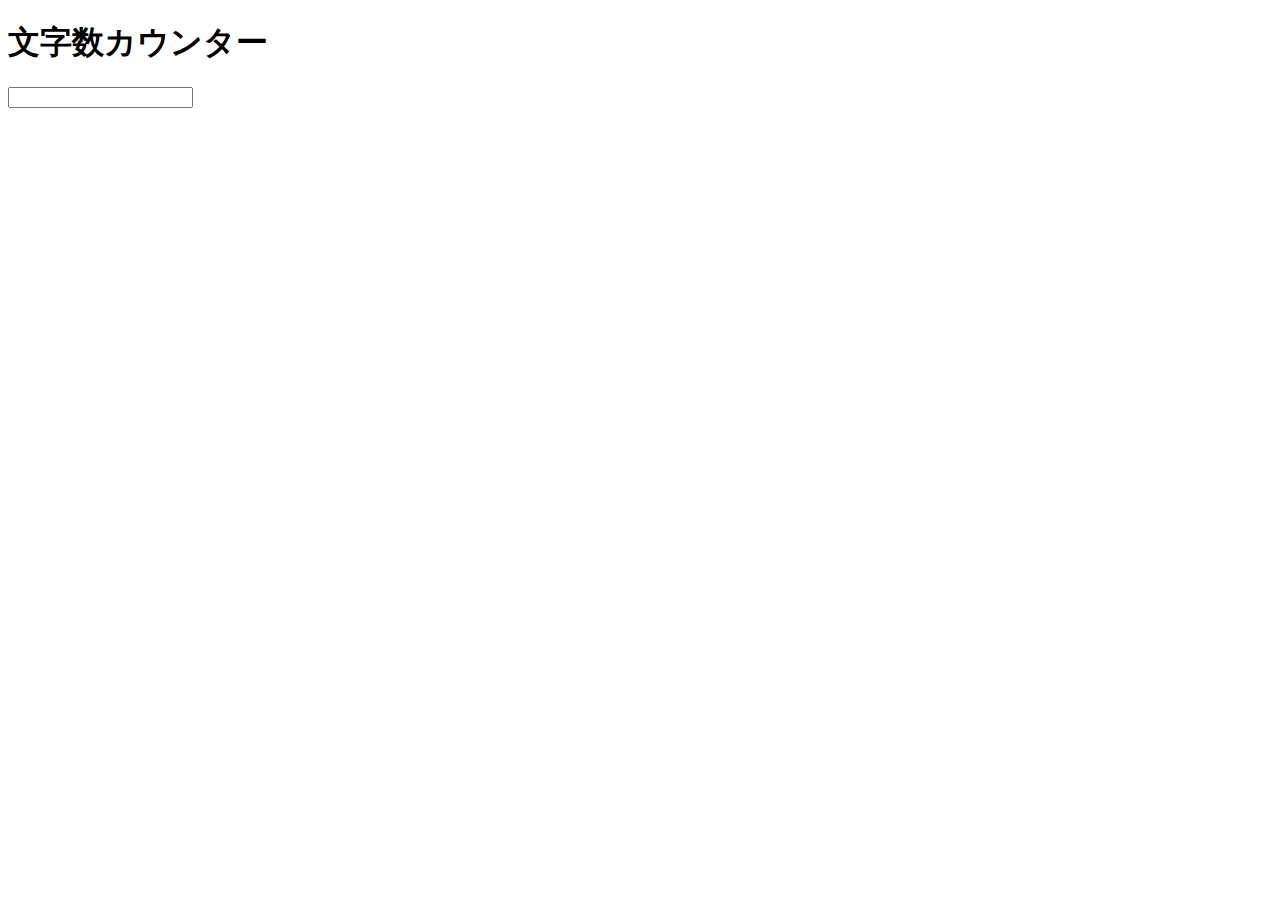
==== index.html @ 7fd10e5d "練習" ====
<!DOCTYPE html>
<html lang="ja">
<head>
    <meta charset="UTF-8">
    <meta name="viewport" content="width=device-width, initial-scale=1.0">
    <title>JavaScript</title>
    <link rel="stylesheet" href="css/reset.css">
    <link rel="stylesheet" href="css/style.css">
</head>
<body>
    <h1>文字数カウンター</h1>
    <input type="text">
    

    <script>

    </script>
</body>
</html>
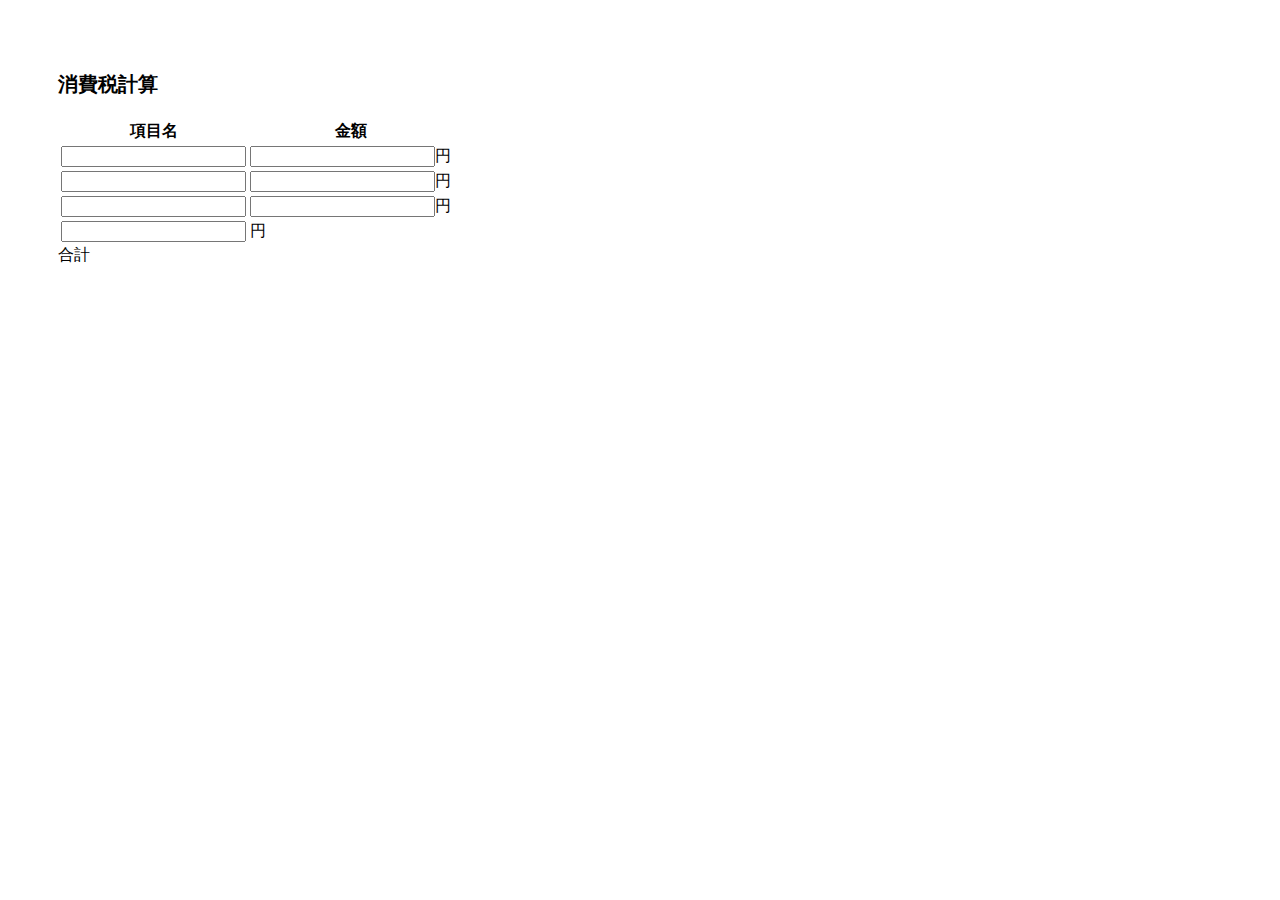
==== commit 55f18e96: "20200311" ====
--- a/index.html
+++ b/index.html
@@ -8,11 +8,38 @@
     <link rel="stylesheet" href="css/style.css">
 </head>
 <body>
-    <h1>文字数カウンター</h1>
-    <input type="text">
-    
+    <section class="tax">
+    <h1>消費税計算</h1>
+    <table class="">
+        <tr>
+            <th>項目名</th>
+            <th>金額</th>
+        </tr>
+        <tr>
+            <td><input type="text"></td>
+            <td><input type="number" name="row1"><span>円</span></td>
+        </tr>
+        <tr>
+            <td><input type="text"></td>
+            <td><input type="number" name="row2"><span>円</span></td>
+        </tr>
+        <tr>
+            <td><input type="text"></td>
+            <td><input type="number" name="row3"><span>円</span></td>
+        </tr>
+        <tr>
+            <td><input type="text"></td>
+            <td class="total"><span>円</span></td>
+        </tr>
+    </table>
+    <span>合計</span>
+
+</section>
 
     <script>
+const total = row1 + row2 + row3 + row4;
+    document.write(name);
+
 
     </script>
 </body>
--- a/css/style.css
+++ b/css/style.css
@@ -0,0 +1,7 @@
+.tax {
+    padding: 50px;
+}
+.tax h1 {
+    font-size: 20px;
+    margin-bottom: 20px;
+}
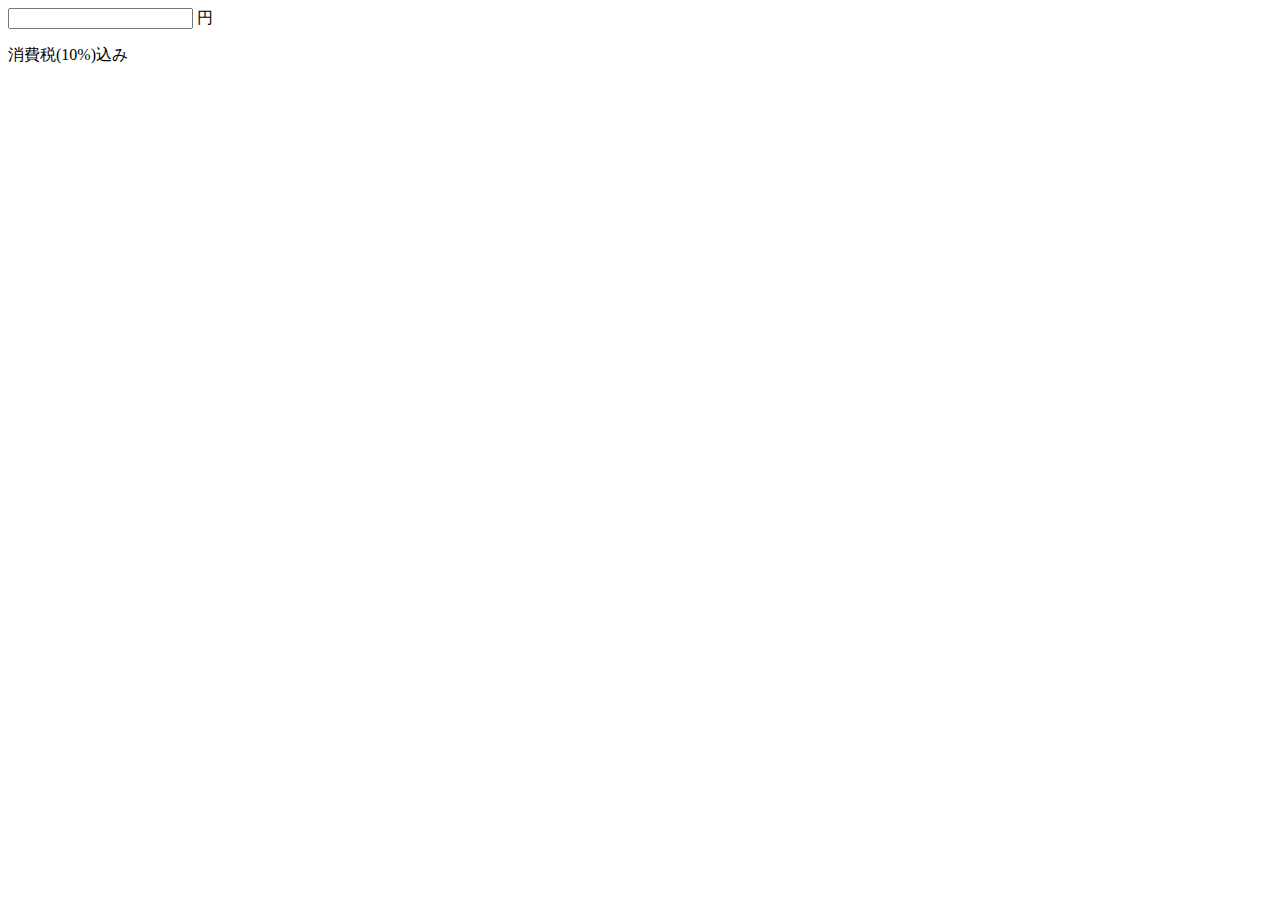
==== commit 058b9c28: "20202311" ====
--- a/index.html
+++ b/index.html
@@ -8,37 +8,13 @@
     <link rel="stylesheet" href="css/style.css">
 </head>
 <body>
-    <section class="tax">
-    <h1>消費税計算</h1>
-    <table class="">
-        <tr>
-            <th>項目名</th>
-            <th>金額</th>
-        </tr>
-        <tr>
-            <td><input type="text"></td>
-            <td><input type="number" name="row1"><span>円</span></td>
-        </tr>
-        <tr>
-            <td><input type="text"></td>
-            <td><input type="number" name="row2"><span>円</span></td>
-        </tr>
-        <tr>
-            <td><input type="text"></td>
-            <td><input type="number" name="row3"><span>円</span></td>
-        </tr>
-        <tr>
-            <td><input type="text"></td>
-            <td class="total"><span>円</span></td>
-        </tr>
-    </table>
-    <span>合計</span>
-
-</section>
-
+    <input type="number" name="price">
+    <span>円</span>
+    <p>消費税(10%)込み</p>
     <script>
-const total = row1 + row2 + row3 + row4;
-    document.write(name);
+        const tax = price * 1.1
+        document.write(tax + "円");
+    </script>
 
 
     </script>
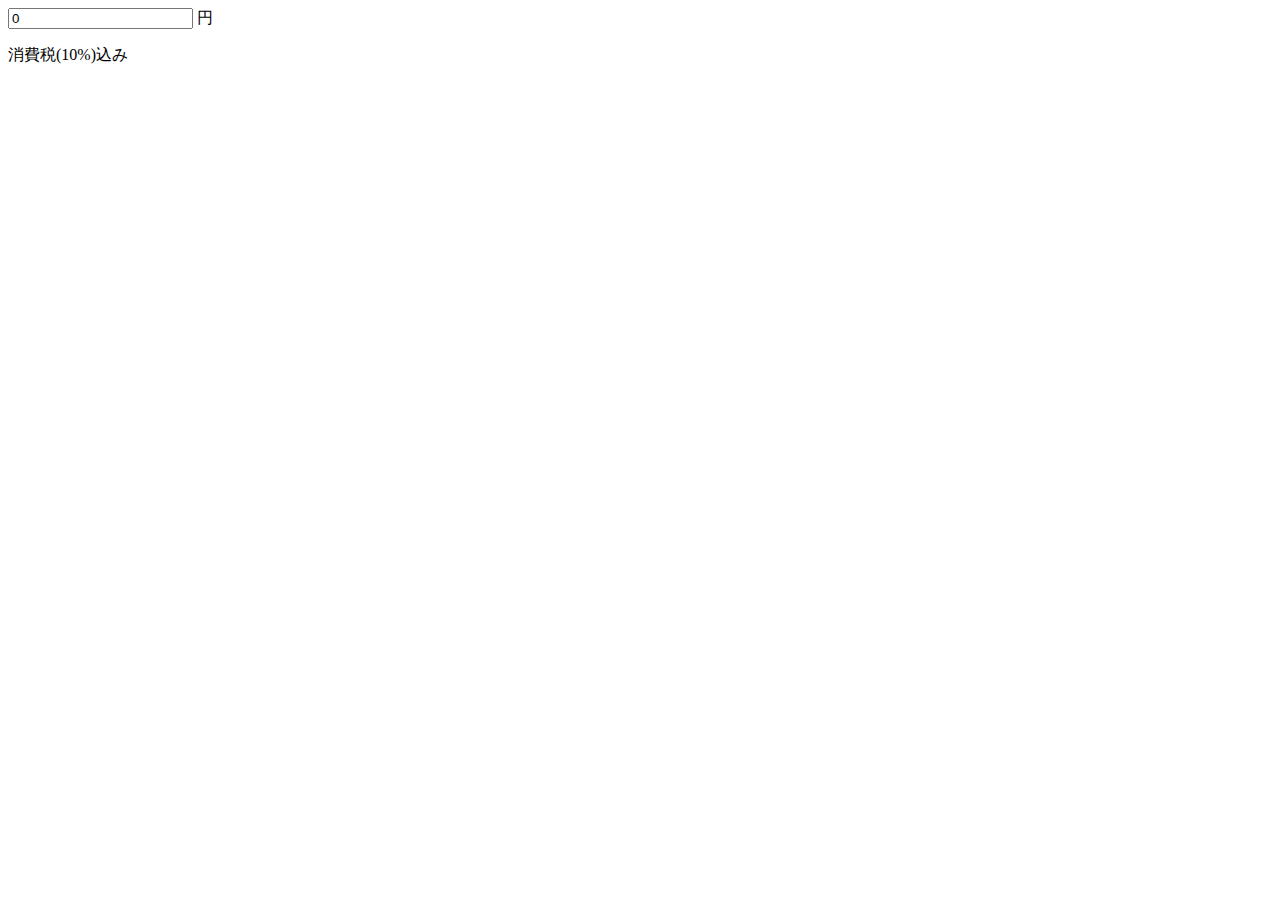
==== commit 4a1bd3c6: "20200311" ====
--- a/index.html
+++ b/index.html
@@ -8,13 +8,24 @@
     <link rel="stylesheet" href="css/style.css">
 </head>
 <body>
-    <input type="number" name="price">
+    <input type="number" name="price" value="0">
     <span>円</span>
     <p>消費税(10%)込み</p>
-    <script>
-        const tax = price * 1.1
-        document.write(tax + "円");
+    <output name=tax></output>  
+    <script type="text/javascript">
+        const tax = price * 1.1;
+        document.write(tax);
     </script>
+
+<script>
+    //宿題１  消費税計算アプリ
+    var name = prompt("名前を入力してください。");
+    var price = prompt("合計金額を入力してください。");
+    var taxPrice = Math.floor(price * 1.1);
+    alert ('消費税は「10%」になります。');
+    alert (`${name}さんの合計金額は${taxPrice}です。`);
+  </script>
+
 
 
     </script>
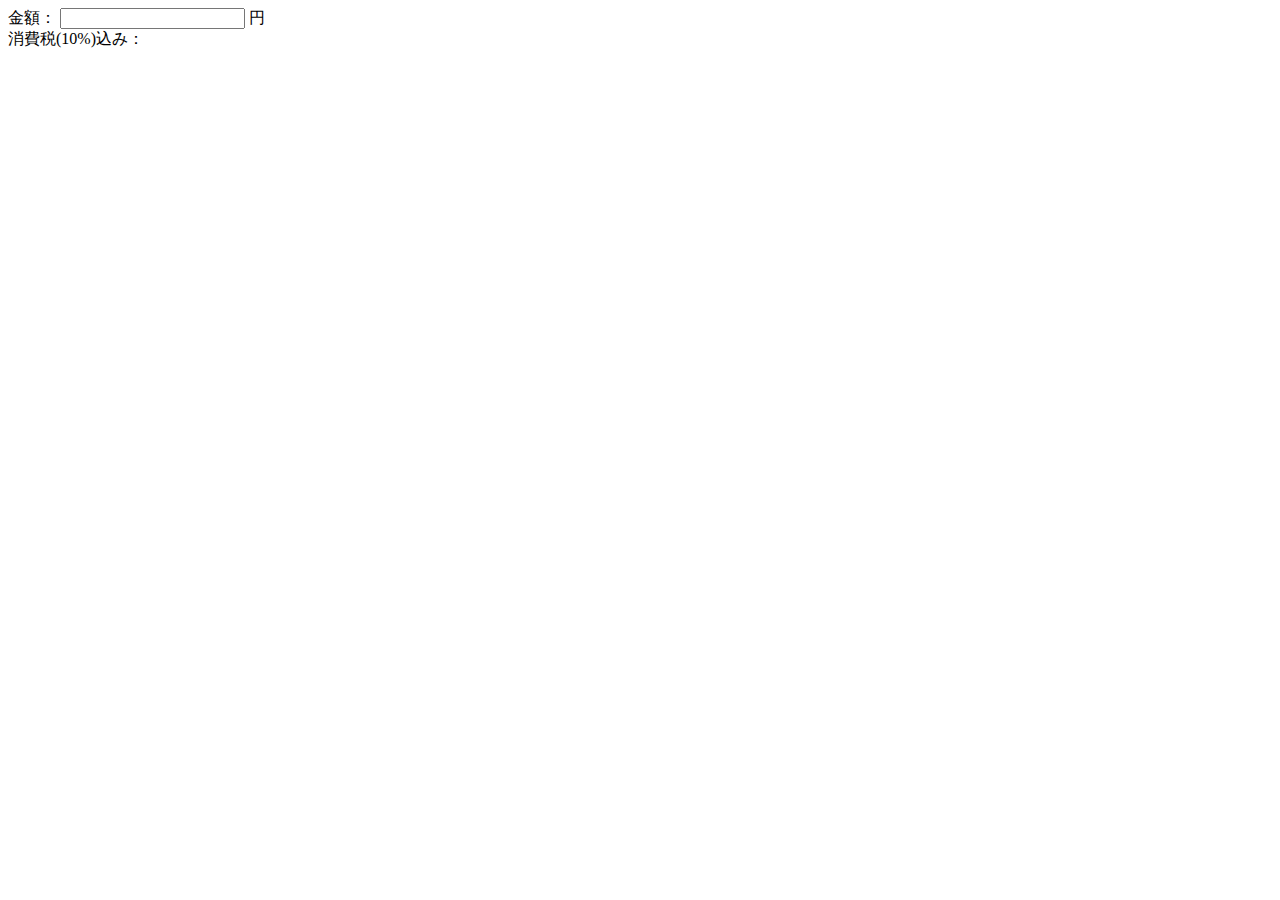
==== commit 2a96d37f: "20200312" ====
--- a/index.html
+++ b/index.html
@@ -8,23 +8,26 @@
     <link rel="stylesheet" href="css/style.css">
 </head>
 <body>
-    <input type="number" name="price" value="0">
-    <span>円</span>
-    <p>消費税(10%)込み</p>
-    <output name=tax></output>  
-    <script type="text/javascript">
-        const tax = price * 1.1;
+    <form action="">
+        <span>金額：</span>
+        <input type="text" name="price">
+        <span>円</span>
+    </form>
+        
+    <span>消費税(10%)込み：</span> 
+    <script>
+        var tax = price * 1.1;
         document.write(tax);
     </script>
 
-<script>
+<!-- <script>
     //宿題１  消費税計算アプリ
     var name = prompt("名前を入力してください。");
     var price = prompt("合計金額を入力してください。");
     var taxPrice = Math.floor(price * 1.1);
     alert ('消費税は「10%」になります。');
     alert (`${name}さんの合計金額は${taxPrice}です。`);
-  </script>
+  </script> -->
 
 
 
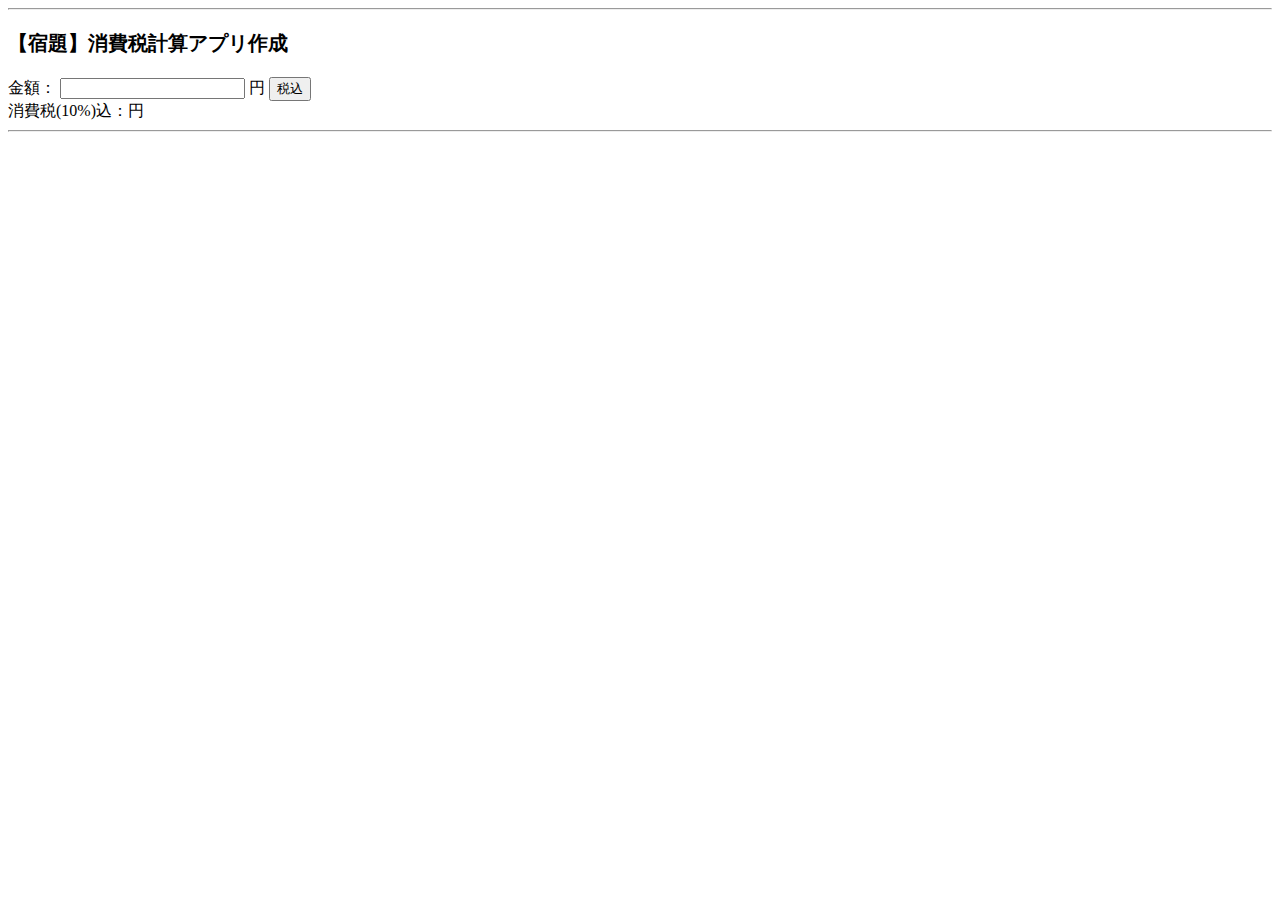
==== commit c9979bf1: "消費税計算" ====
--- a/index.html
+++ b/index.html
@@ -8,29 +8,25 @@
     <link rel="stylesheet" href="css/style.css">
 </head>
 <body>
-    <form action="">
+    <hr>
+    <!-- 【宿題】消費税計算アプリ作成ここから -->
+    <p class="title">【宿題】消費税計算アプリ作成</p>
+    <form action="" name="form" id="form1">
         <span>金額：</span>
-        <input type="text" name="price">
+        <input type="number" id="price">
         <span>円</span>
+        <input type="button" value="税込" onclick="onButtonClick();">
     </form>
-        
-    <span>消費税(10%)込み：</span> 
+    <span>消費税(10%)込：<span type="number" id="tax"></span>円</span> 
+    
     <script>
-        var tax = price * 1.1;
-        document.write(tax);
+        function onButtonClick(){
+            target = document.getElementById("tax");
+            textBox = document.getElementById("price");
+            target.innerText = parseInt(textBox.value * 1.10, 10);
+        }
     </script>
-
-<!-- <script>
-    //宿題１  消費税計算アプリ
-    var name = prompt("名前を入力してください。");
-    var price = prompt("合計金額を入力してください。");
-    var taxPrice = Math.floor(price * 1.1);
-    alert ('消費税は「10%」になります。');
-    alert (`${name}さんの合計金額は${taxPrice}です。`);
-  </script> -->
-
-
-
-    </script>
+    <!-- 【宿題】消費税計算アプリ作成ここまで -->
+    <hr>
 </body>
 </html>--- a/css/style.css
+++ b/css/style.css
@@ -1,7 +1,4 @@
-.tax {
-    padding: 50px;
+.title {
+    font-size: 20px;
+    font-weight: bold;
 }
-.tax h1 {
-    font-size: 20px;
-    margin-bottom: 20px;
-}
